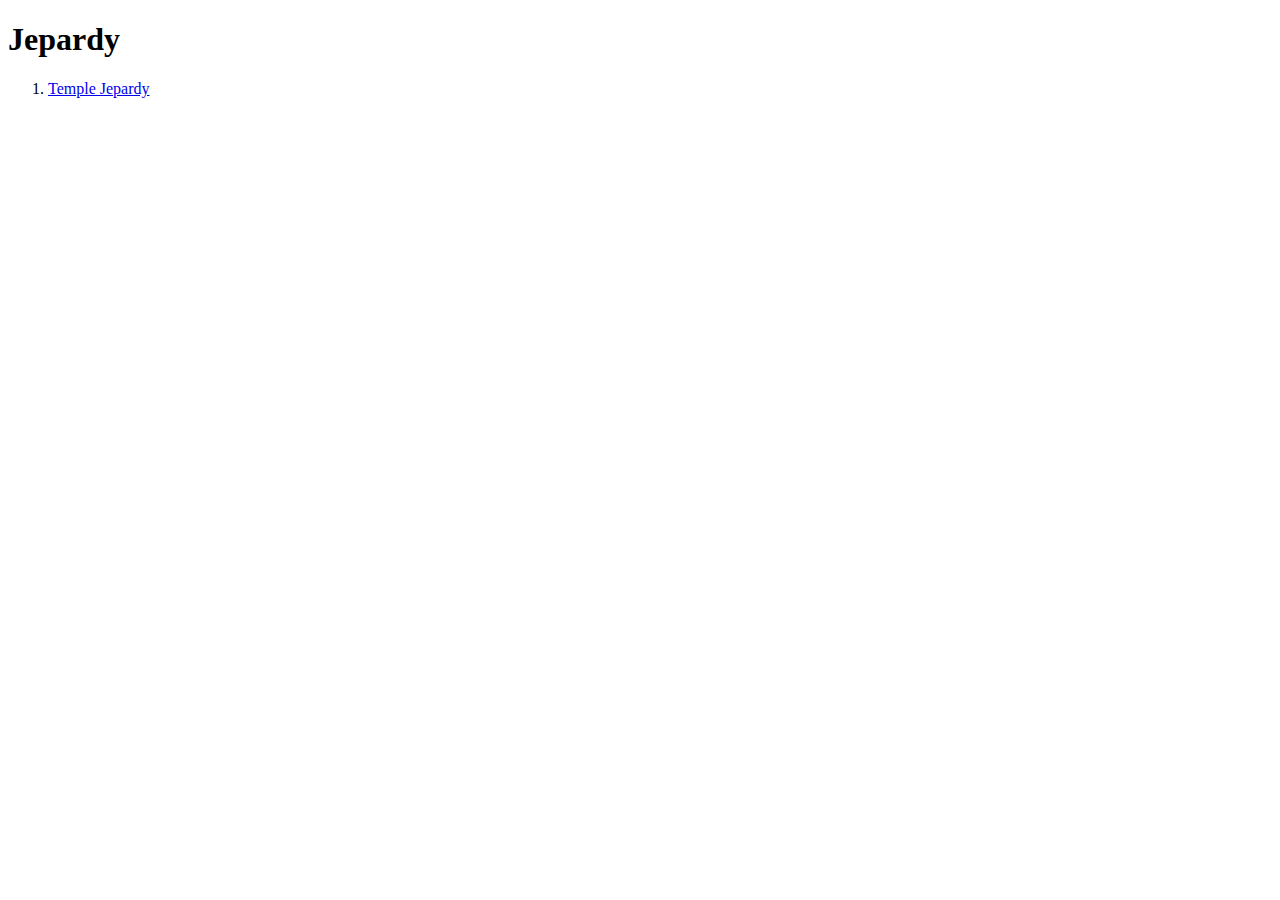
==== index.html @ d2ab85f4 "Initial commit" ====
<!DOCTYPE html>
<html lang="en">
    <head>
        <meta charset="utf-8">
    </head>
    <body>
        <h1>Jepardy</h1>
        <ol id="link-list"></ol>

        <script src="./main.js"></script>
        <script>
            window.onload = listLinks()
        </script>
    </body>
</html>
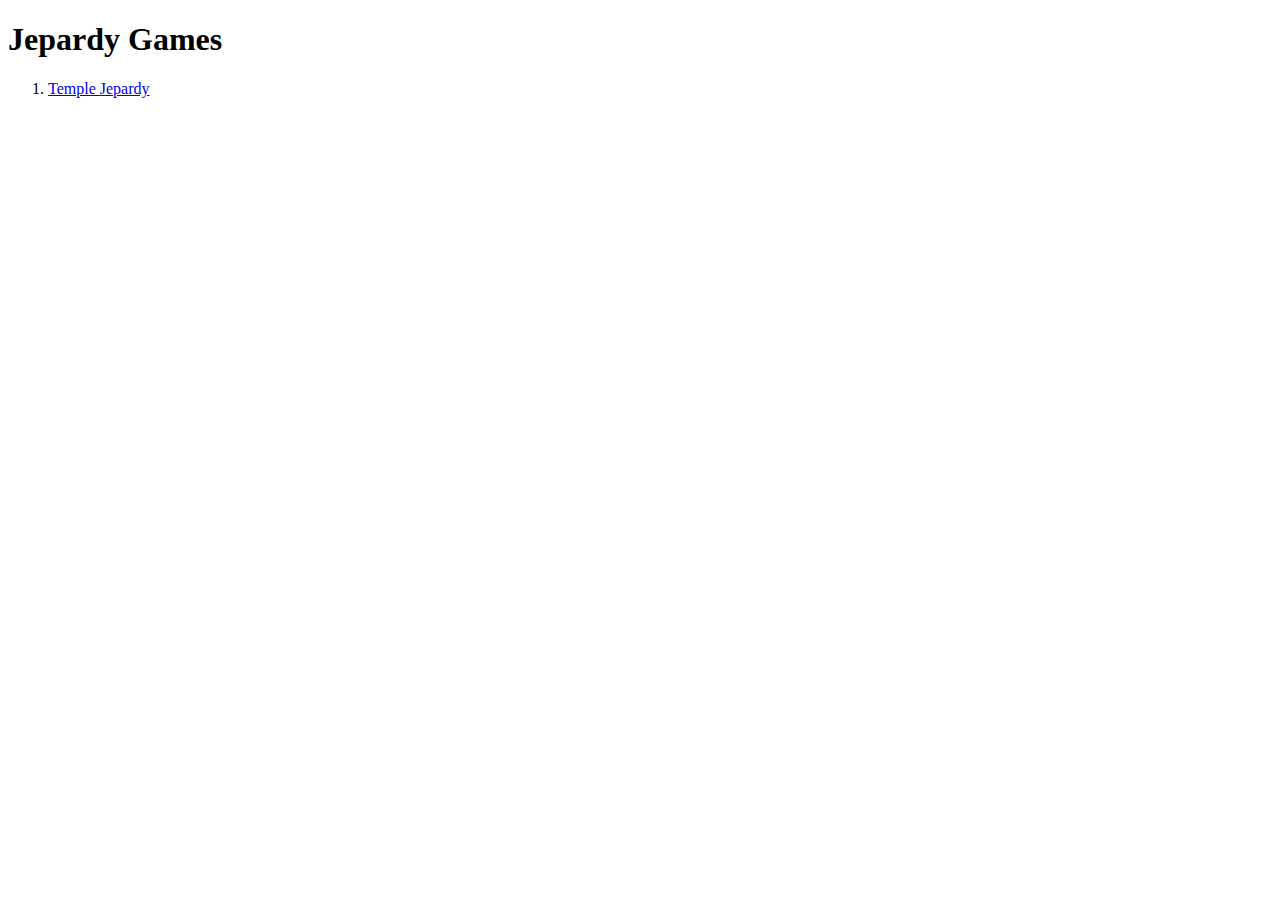
==== commit 8bbe4585: "Update index.html" ====
--- a/index.html
+++ b/index.html
@@ -4,7 +4,7 @@
         <meta charset="utf-8">
     </head>
     <body>
-        <h1>Jepardy</h1>
+        <h1>Jepardy Games</h1>
         <ol id="link-list"></ol>
 
         <script src="./main.js"></script>
